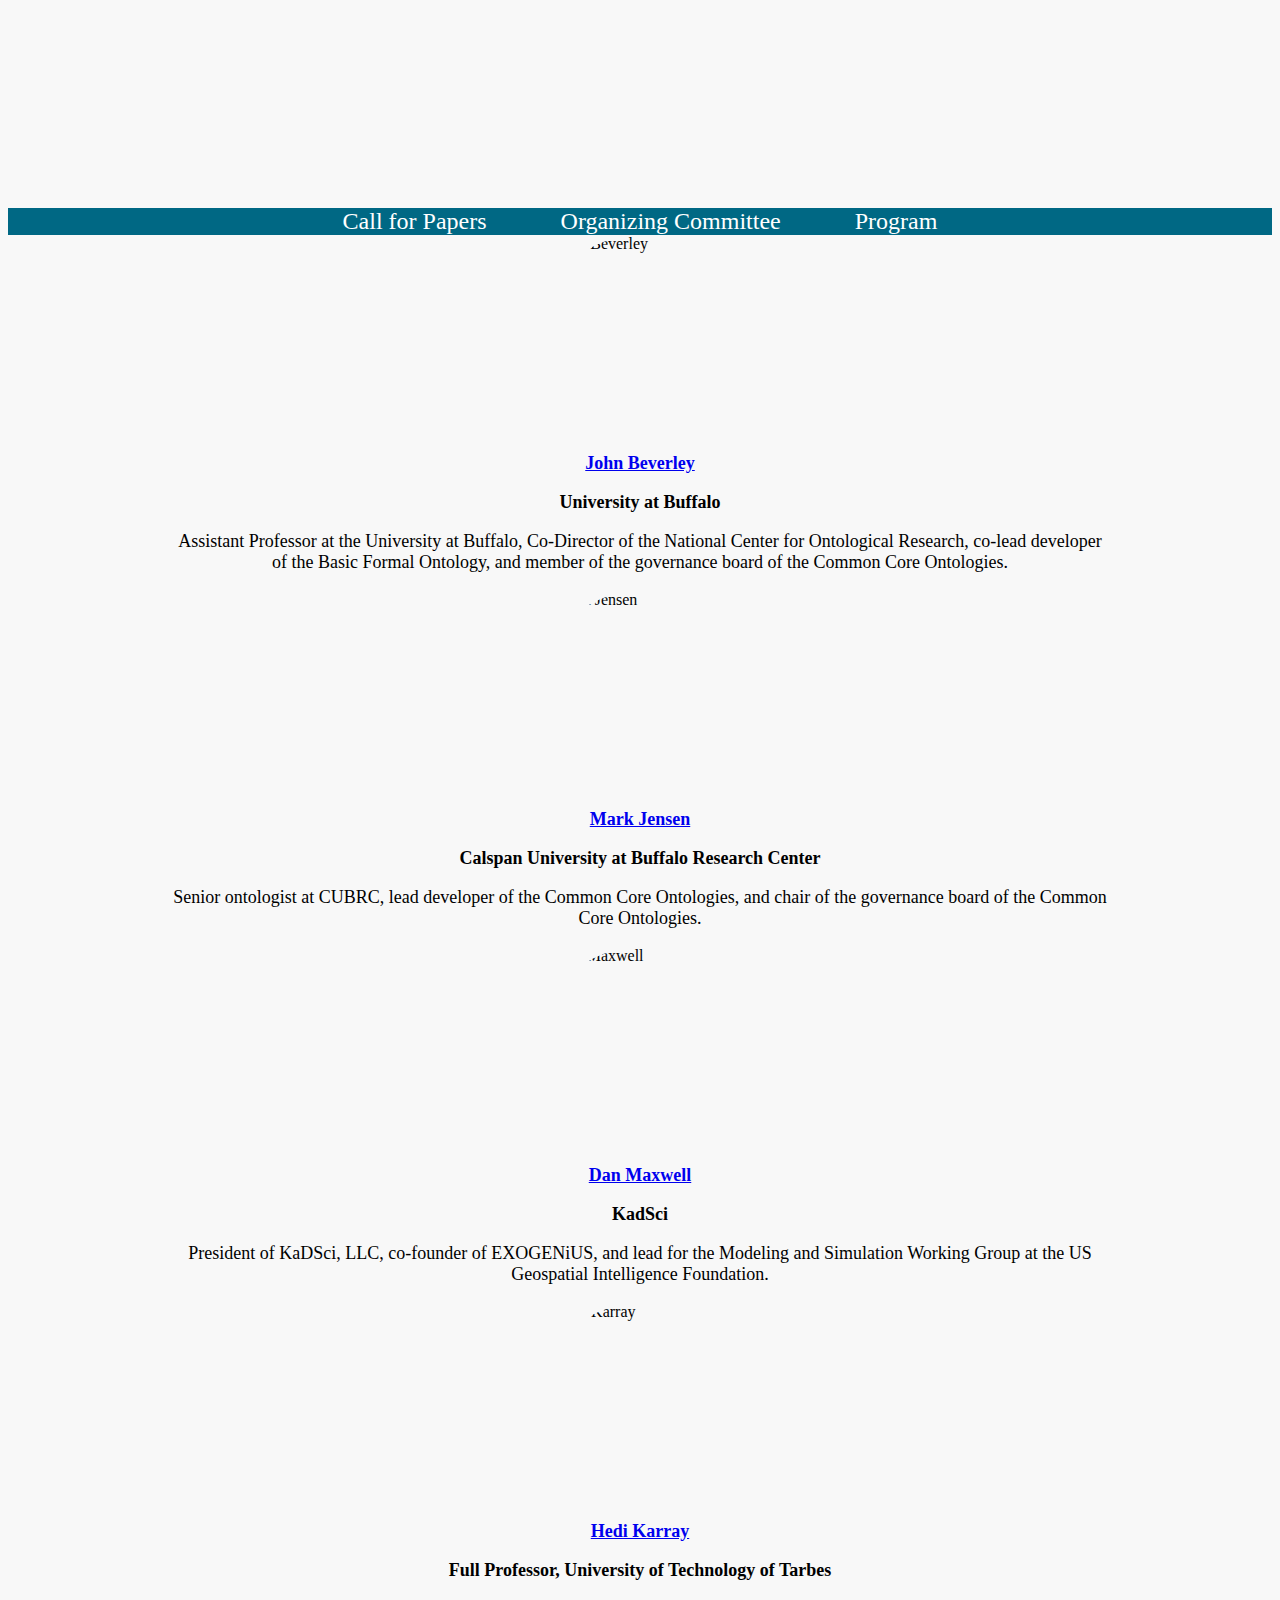
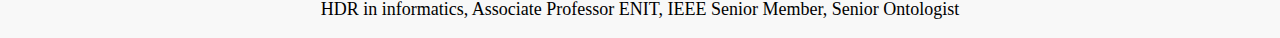
==== organization.html @ 66677a6c "Create organization.html" ====
<!DOCTYPE html>
<html>
<head>
    <title>Organizing Committee</title>
    <link rel="stylesheet" href="css.css" />
</head>
<body>
    <div class="image-container"></div> 
    <div class="navbar">
        <a href="index.html">Call for Papers</a>
        <a href="organization.html">Organizing Committee</a>
        <a href="program.html">Program</a>
    </div>
<div class="organizer">
    <img src="https://github.com/CarterBeauBenson/LLMO-FOIS/blob/main/images/John%20Headshot.png?raw=true" alt="John Beverley">
    <div class="organizer-info">
        <center><a href="https://johnbeverley.com/"><h3>John Beverley</h3></a>
        <h3>University at Buffalo</h3>
        <p>Assistant Professor at the University at Buffalo, Co-Director of the National Center for Ontological Research, co-lead developer of the Basic Formal Ontology, and member of the governance board of the Common Core Ontologies.</p></center>
    </div>
</div>
<div class="organizer">
    <img src="https://github.com/CarterBeauBenson/LLMO-FOIS/blob/main/images/Mark-Jensen-7.png?raw=true" alt="Mark Jensen">
    <div class="organizer-info">
        <center><a href="https://scholar.google.com/citations?user=nPic3vkAAAAJ"><h3>Mark Jensen</h3></a>
        <h3>Calspan University at Buffalo Research Center</h3>
        <p>Senior ontologist at CUBRC, lead developer of the Common Core Ontologies, and chair of the governance board of the Common Core Ontologies.</p></center>
    </div>
</div>
<div class="organizer">
    <img src="https://github.com/CarterBeauBenson/LLMO-FOIS/blob/main/images/Dan%20Maxwell%20Headshot.jpg?raw=true" alt="Dan Maxwell">
    <div class="organizer-info">
        <center><a href="https://www.kadsci.com/AboutUs.html"><h3>Dan Maxwell</h3></a>
        <h3>KadSci</h3>
        <p>President of KaDSci, LLC, co-founder of EXOGENiUS, and lead for the Modeling and Simulation Working Group at the US Geospatial Intelligence Foundation.</p></center>
    </div>
</div>
<div class="organizer">
    <img src="https://github.com/CarterBeauBenson/LLMO-FOIS/blob/main/images/Hedi-Karray.png?raw=true" alt="Hedi Karray">
    <div class="organizer-info">
        <center><a href="https://scholar.google.com/citations?user=BGtnwfkAAAAJ"><h3>Hedi Karray</h3></a>
        <h3>Full Professor, University of Technology of Tarbes</h3>
        <p>HDR in informatics, Associate Professor ENIT, IEEE Senior Member, Senior Ontologist</p></center>
    </div>
</div>
</body>
</html>
---- css.css ----
body {
    background-color: #f8f8f8; 
    font-family: 'Garamond', serif;
}
.header {
    text-align: center;
    padding: 10px ;
    margin: 10px;
    z-index: 99;
    position: sticky;
    top: 0;
}
.image-container {
    width: 100%;
    height: 200px;
    background: url('https://github.com/johnbeve/JB-Fork-LLMO-FOIS/blob/main/images/1.png?raw=true') no-repeat center center;
    background-size: cover;
    position: relative; 
    z-index: 1; 
}
.organizer img {
        width: 200px;
        height: 200px;
        border-radius: 50%;
        display: block;
        margin-left: auto;
        margin-right: auto;
}
.main-content {
    position: relative;
    z-index: 2; 
    background-color: white; 
}
.navbar {
    text-align: center;
    background-color: #006884; 
}
.navbar a {
    margin: 0 15px;
    padding: 20px;
    
    text-decoration: none;
    color: #fff;
    font-size: 24px; 
}
p, ul {
    font-size: 18px; 
    padding: 0 165px;
}
li {
    padding: 0px ;
}
h1, h2 {
    text-align: center; 
}
h3 {
    font-size: 18px; 
    padding: 0 150px;   
}
ul {
    list-style-type: square; 
    list-style-position: inside ;
}
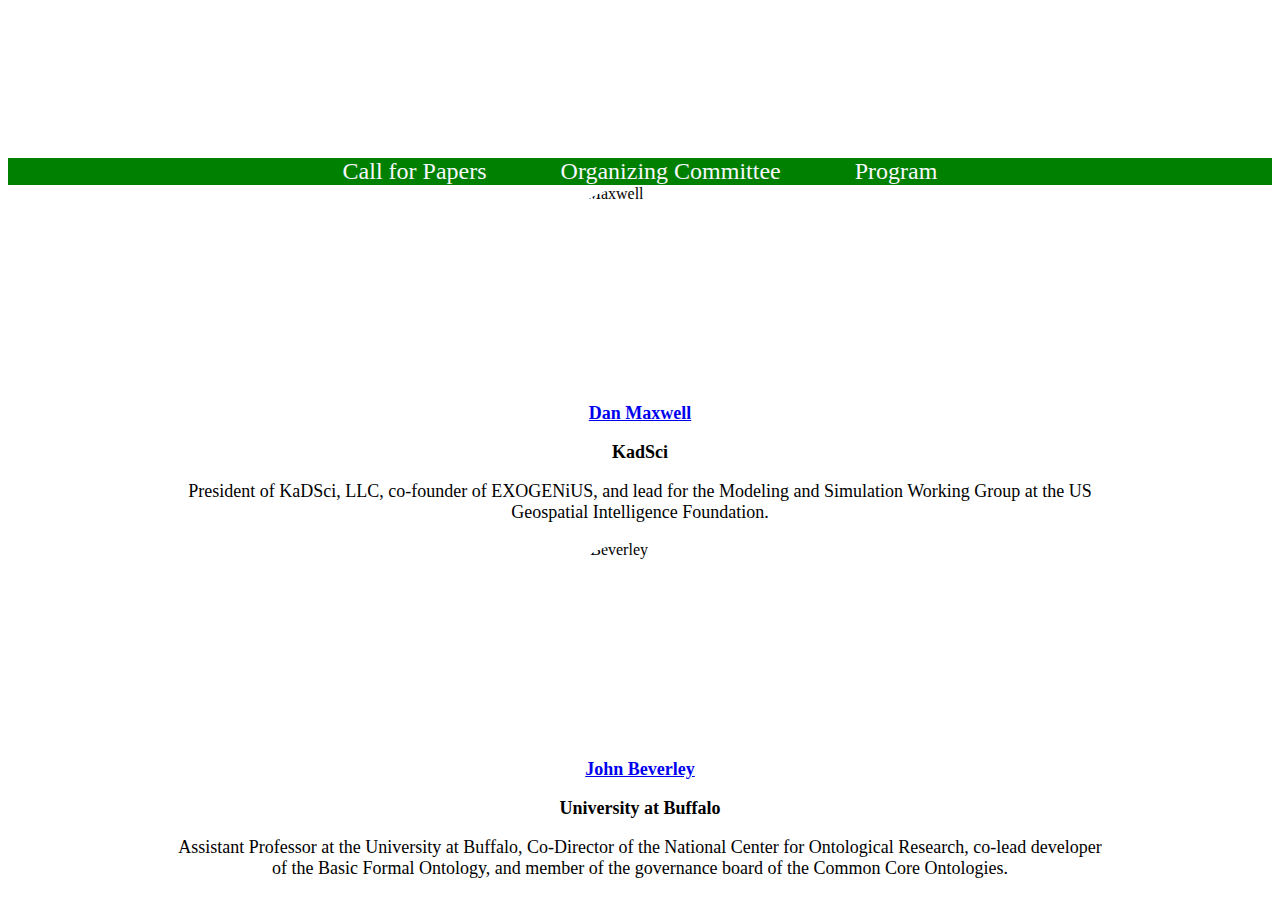
==== commit 1ee60dcd: "Update organization.html" ====
--- a/organization.html
+++ b/organization.html
@@ -12,22 +12,6 @@
         <a href="program.html">Program</a>
     </div>
 <div class="organizer">
-    <img src="https://github.com/CarterBeauBenson/LLMO-FOIS/blob/main/images/John%20Headshot.png?raw=true" alt="John Beverley">
-    <div class="organizer-info">
-        <center><a href="https://johnbeverley.com/"><h3>John Beverley</h3></a>
-        <h3>University at Buffalo</h3>
-        <p>Assistant Professor at the University at Buffalo, Co-Director of the National Center for Ontological Research, co-lead developer of the Basic Formal Ontology, and member of the governance board of the Common Core Ontologies.</p></center>
-    </div>
-</div>
-<div class="organizer">
-    <img src="https://github.com/CarterBeauBenson/LLMO-FOIS/blob/main/images/Mark-Jensen-7.png?raw=true" alt="Mark Jensen">
-    <div class="organizer-info">
-        <center><a href="https://scholar.google.com/citations?user=nPic3vkAAAAJ"><h3>Mark Jensen</h3></a>
-        <h3>Calspan University at Buffalo Research Center</h3>
-        <p>Senior ontologist at CUBRC, lead developer of the Common Core Ontologies, and chair of the governance board of the Common Core Ontologies.</p></center>
-    </div>
-</div>
-<div class="organizer">
     <img src="https://github.com/CarterBeauBenson/LLMO-FOIS/blob/main/images/Dan%20Maxwell%20Headshot.jpg?raw=true" alt="Dan Maxwell">
     <div class="organizer-info">
         <center><a href="https://www.kadsci.com/AboutUs.html"><h3>Dan Maxwell</h3></a>
@@ -36,12 +20,14 @@
     </div>
 </div>
 <div class="organizer">
-    <img src="https://github.com/CarterBeauBenson/LLMO-FOIS/blob/main/images/Hedi-Karray.png?raw=true" alt="Hedi Karray">
+    <img src="https://github.com/CarterBeauBenson/LLMO-FOIS/blob/main/images/John%20Headshot.png?raw=true" alt="John Beverley">
     <div class="organizer-info">
-        <center><a href="https://scholar.google.com/citations?user=BGtnwfkAAAAJ"><h3>Hedi Karray</h3></a>
-        <h3>Full Professor, University of Technology of Tarbes</h3>
-        <p>HDR in informatics, Associate Professor ENIT, IEEE Senior Member, Senior Ontologist</p></center>
+        <center><a href="https://johnbeverley.com/"><h3>John Beverley</h3></a>
+        <h3>University at Buffalo</h3>
+        <p>Assistant Professor at the University at Buffalo, Co-Director of the National Center for Ontological Research, co-lead developer of the Basic Formal Ontology, and member of the governance board of the Common Core Ontologies.</p></center>
     </div>
 </div>
+
+
 </body>
 </html>
--- a/css.css
+++ b/css.css
@@ -1,5 +1,5 @@
 body {
-    background-color: #f8f8f8; 
+    background-color: #FFFFFF; 
     font-family: 'Garamond', serif;
 }
 .header {
@@ -12,9 +12,9 @@
 }
 .image-container {
     width: 100%;
-    height: 200px;
-    background: url('https://github.com/johnbeve/JB-Fork-LLMO-FOIS/blob/main/images/1.png?raw=true') no-repeat center center;
-    background-size: cover;
+    height: 150px;
+    background: url('https://github.com/CarterBeauBenson/STIDS/blob/main/image/header.png?raw=true') no-repeat center center;
+    background-size: contain; /* Updated this line */
     position: relative; 
     z-index: 1; 
 }
@@ -33,14 +33,14 @@
 }
 .navbar {
     text-align: center;
-    background-color: #006884; 
+    background-color: #008000; 
 }
 .navbar a {
     margin: 0 15px;
     padding: 20px;
     
     text-decoration: none;
-    color: #fff;
+    color: #F8F8FF;
     font-size: 24px; 
 }
 p, ul {
